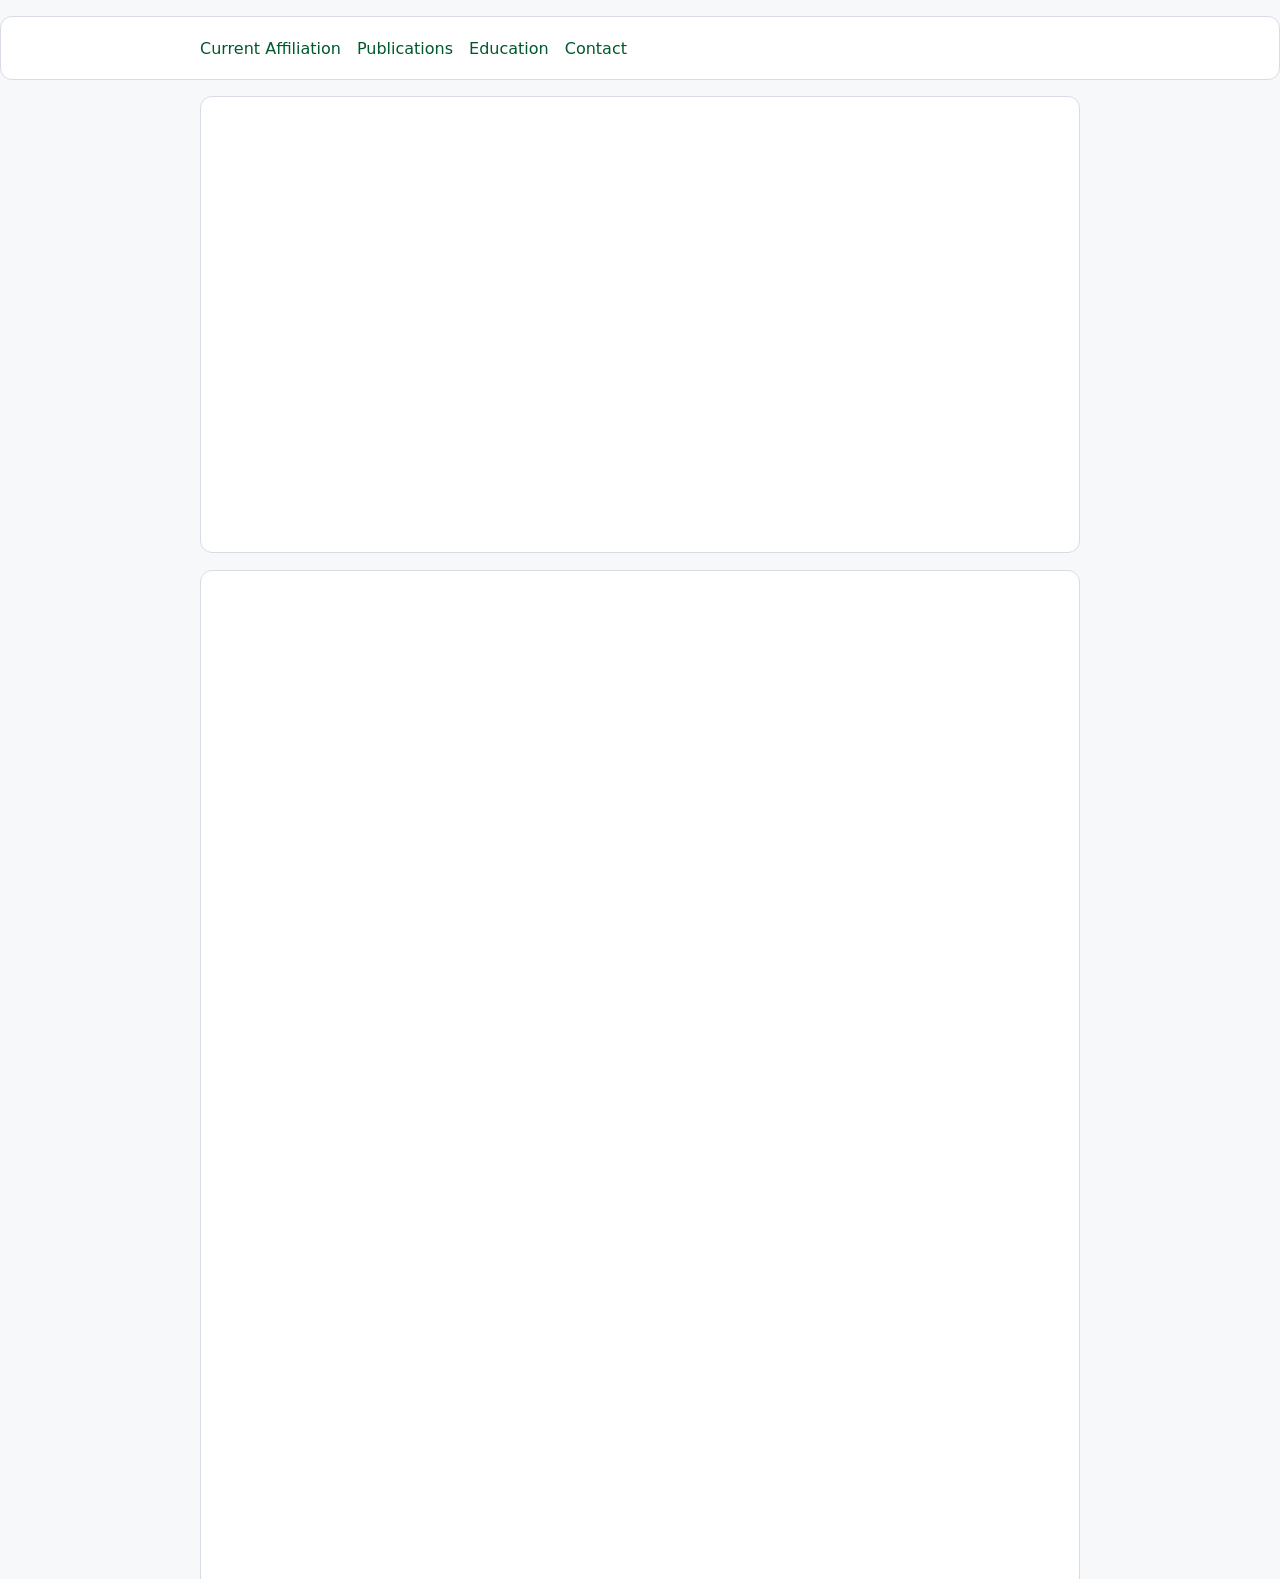
==== index.html @ 969e85a7 "Refactor JSON-LD for structured data Updated JSON-LD structured data to include ProfilePage type and" ====
<!doctype html>
<html lang="en">
  <head>
    <meta charset="utf-8">
    <meta name="viewport" content="width=device-width, initial-scale=1">

    <title>Ryuichi Mogami</title>
    <meta
      name="description"
      content="Ryuichi Mogami. Research on evolutionary computation."
    >

    <link rel="canonical" href="https://ryuichi-mogami.github.io/">

    <meta property="og:type" content="website">
    <meta property="og:locale" content="en_US">
    <meta property="og:site_name" content="Ryuichi Mogami">
    <meta property="og:title" content="Ryuichi Mogami">
    <meta
      property="og:description"
      content="Research on evolutionary computation and multi-objective optimization."
    >
    <meta property="og:url" content="https://ryuichi-mogami.github.io/">

    <meta name="twitter:card" content="summary">
    <meta name="twitter:title" content="Ryuichi Mogami">
    <meta
      name="twitter:description"
      content="Research on evolutionary computation."
    >

    <style>
:root {
  --bg: #f7f8fa;
  --surface: #ffffff;
  --text: #1d2430;
  --muted: #4b5563;
  --line: #d7dce4;
  --accent: #1d4ed8;
}

* { box-sizing: border-box; }

body {
  margin: 0;
  font-family: system-ui, -apple-system, "Segoe UI", Roboto, sans-serif;
  line-height: 1.7;
  background: var(--bg);
  color: var(--text);
}

.inner {
  width: min(100% - 2rem, 880px);
  margin: 0 auto;
}

.skip-link {
  position: absolute;
  left: -9999px;
  top: 0;
  background: #000;
  color: #fff;
  padding: .5rem .75rem;
}

.skip-link:focus {
  left: .5rem;
  z-index: 1000;
}

.site-header,
.site-footer,
main > section {
  background: var(--surface);
  border: 1px solid var(--line);
  border-radius: .75rem;
}

main > section {
  contain: layout paint;
  content-visibility: auto;
  contain-intrinsic-size: 1px 520px;
}

.site-header,
main > section,
.site-footer {
  margin: 1rem 0;
  padding: 1.1rem;
}

h1 { margin: 0 0 .4rem; line-height: 1.3; }
h2 { margin: .4rem 0 .4rem; }
h3 { margin: .4rem 0 .4rem; }

.name-en,
.period,
.status {
  color: var(--muted);
  font-weight: 500;
}

.site-header nav ul {
  margin: 0;
  padding: 0;
  list-style: none;
  display: flex;
  flex-wrap: wrap;
  gap: .7rem 1rem;
}

a {
  color: #00582d;
  text-decoration: none;
}

a:focus-visible {
  outline: 3px solid #93c5fd;
  outline-offset: 2px;
  border-radius: 2px;
}

.data-list {
  margin: 0;
}

.data-list div {
  display: grid;
  grid-template-columns: 10.5rem 1fr;
  border-bottom: 1px solid var(--line);
  padding: .4rem 0;
}

.data-list div:last-child {
  border-bottom: 0;
}

dt {
  font-weight: 650;
}

dd {
  margin: 0;
}

.timeline,
.contact-list,
.plain-list {
  margin: 0;
  padding-left: 1.2rem;
  list-style-type: disc;
}

@media (max-width: 720px) {
  .site-header,
  .site-footer {
    padding: .9rem;
    border-radius: .6rem;
  }

  .site-header nav ul {
    display: block;
    font-size: .95rem;
  }

  .site-header nav li + li {
    margin-top: .35rem;
  }

  .site-footer p {
    margin: .25rem 0;
    font-size: .92rem;
  }

  .data-list div {
    grid-template-columns: 1fr;
  }
}

@media print {
  body {
    background: #fff;
    font-size: 11pt;
  }

  .site-header {
    display: none;
  }

  .site-footer,
  main > section {
    border: 0;
    margin: 0 0 .75rem;
    padding: 0;
  }

  a {
    color: inherit;
    text-decoration: none;
  }
}

p {
  margin: .25rem 0;
}

.profile-links {
  display: flex;
  flex-wrap: wrap;
  gap: .4rem 1rem;
  margin: .2rem 0 .8rem;
}

.education-list {
  margin: 0;
  padding: 0;
  list-style: none;
}

.education-list li {
  padding: .6rem 0;
  border-bottom: 1px solid var(--line);
}

.education-list li:last-child {
  border-bottom: 0;
}

.education-list strong {
  font-weight: 650;
}
    </style>

    <script type="application/ld+json">
    {
      "@context": "https://schema.org",
      "@type": "ProfilePage",
      "mainEntity": {
        "@type": "Person",
        "@id": "https://ryuichi-mogami.github.io/#person",
        "name": "Ryuichi Mogami",
        "alternateName": "最上龍一",
        "url": "https://ryuichi-mogami.github.io/",
        "affiliation": {
          "@type": "CollegeOrUniversity",
          "name": "Yokohama National University"
        },
        "sameAs": [
          "https://scholar.google.com/citations?user=BPmeAuwAAAAJ",
          "https://dblp.org/pid/440/1382.html",
          "https://github.com/ryuichi-mogami"
        ]
      }
    }
    </script>
  </head>

  <body>
    <a class="skip-link" href="#main">Skip to main content</a>

    <header class="site-header">
      <nav aria-label="Main navigation">
        <div class="inner">
          <ul>
            <li><a href="#affiliation">Current Affiliation</a></li>
            <li><a href="#publications">Publications</a></li>
            <li><a href="#education">Education</a></li>
            <li><a href="#contact">Contact</a></li>
          </ul>
        </div>
      </nav>
    </header>

    <main id="main" class="inner">

      <section id="affiliation" aria-labelledby="affiliation-title">
        <h1 id="affiliation-title" class="name-en">Ryuichi Mogami</h1>
      
        <div class="profile-links">
          <a href="https://scholar.google.com/citations?user=BPmeAuwAAAAJ"
             target="_blank"
             rel="noopener noreferrer">Google Scholar</a>
      
          <a href="https://dblp.org/pid/440/1382.html"
             target="_blank"
             rel="noopener noreferrer">DBLP</a>
      
          <a href="https://github.com/ryuichi-mogami"
             target="_blank"
             rel="noopener noreferrer">GitHub</a>
        </div>
      
        <dl class="data-list">
          <div>
            <dt>Affiliation</dt>
            <dd>Yokohama National University</dd>
          </div>
      
          <div>
            <dt>Degree</dt>
            <dd>Master's Program</dd>
          </div>
        </dl>
      </section>


      <section id="publications" aria-labelledby="publications-title">
        <h2 id="publications-title">Publications</h2>

        <section aria-labelledby="conf-title">
          <h3 id="conf-title">Refereed Conference Papers</h3>

          <ul class="plain-list">
            <li>
              Ryuichi Mogami and Ryoji Tanabe,
              Effects of Objective Normalization on Regions of Interest in
              Preference-based Evolutionary Multi-objective Optimization,
              Parallel Problem Solving from Nature (PPSN),
              Trento, Italy, August 2026,
              <a href="https://arxiv.org/abs/2606.16382">pdf</a>.
            </li>

            <li>
              Ryuichi Mogami and Ryoji Tanabe,
              A Bi-Criteria Selection Framework for Incorporating Preference
              Information into Evolutionary Multi-objective Optimization,
              ACM Genetic and Evolutionary Computation Conference (GECCO),
              San José, Costa Rica, July 2026,
              <a href="https://dl.acm.org/doi/10.1145/3795095.3805083">pdf</a>,
              <a href="https://github.com/ryuichi-mogami/BSF">code</a>.
            </li>
          </ul>
        </section>


       <section aria-labelledby="domestic-title">
          <h3 id="domestic-title">国内研究発表</h3>
          <ul class="plain-list">
            <li>最上龍一, 田邊遼司, 選好に基づく進化型多目的最適化における Region of Interest の定義の再考, 人工知能学会全国大会, 群馬, 2026年6月,
              <a href="https://drive.google.com/file/d/1_RMRCvu2B9na8c90h8rXMDM2LrhIds-Z/view?usp=sharing">pdf</a>.
            </li>
            <li>最上龍一, 田邊遼司, 任意の進化型多目的最適化アルゴリズムに選好を導入するフレームワーク, 進化計算シンポジウム, 富山, 2025年12月,              
              <a href="https://drive.google.com/file/d/162C-3CrRFSUjhPrw8xMGiw-Ehh1pcyBI/view?usp=sharing">pdf</a>.
            </li>
            <li>最上龍一, 田邊遼司, 選好に基づく進化型多目的最適化におけるサブ集団を用いた端点の近似, 進化計算学会研究会, 大阪, 2025年9月,              
              <a href="https://drive.google.com/file/d/1sHHwGSgWQ2zISNPNRQQkFGNvVTHyiBEu/view?usp=sharing">pdf</a>.
            </li>
            <li>最上龍一, 田邊遼司, 混合整数ブラックボックス最適化における個体表現が差分進化の性能に与える影響の解析, 進化計算シンポジウム, 和歌山, 2024年12月,              
              <a href="https://drive.google.com/file/d/1XV4f_9ZtBQiEbLbBItJY2ZtQcX3rjUQR/view?usp=sharing">pdf</a>.
            </li>
          </ul>
        </section>
      </section>


      <section id="education" aria-labelledby="education-title">
        <h2 id="education-title">Education</h2>
      
        <ul class="education-list">
          <li>
            <strong>Yokohama National University</strong>
            <p>Master of Information Science, Informatics</p>
            <p class="period">2025 – Present</p>
          </li>
      
          <li>
            <strong>Yokohama National University</strong>
            <p>Bachelor of Engineering, Computer Science and Engineering</p>
            <p class="period">2023 – 2025</p>
          </li>
      
          <li>
            <strong>National Institute of Technology (KOSEN), Nagano College</strong>
            <p>Associate's Degree in Engineering, Electronics and Computer Science</p>
            <p class="period">2018 – 2023</p>
          </li>
        </ul>
      </section>


      <section id="contact" aria-labelledby="contact-title">
        <h2 id="contact-title">Contact</h2>

        <ul class="contact-list">
          <li>Email: n.ryuichi.mogami[at]gmail.com</li>
        </ul>
      </section>

    </main>


    <footer class="site-footer">
      <div class="inner">
        <p>Last Updated: September 3, 2026</p>
        <p>Published with GitHub Pages.</p>
      </div>
    </footer>

  </body>
</html>
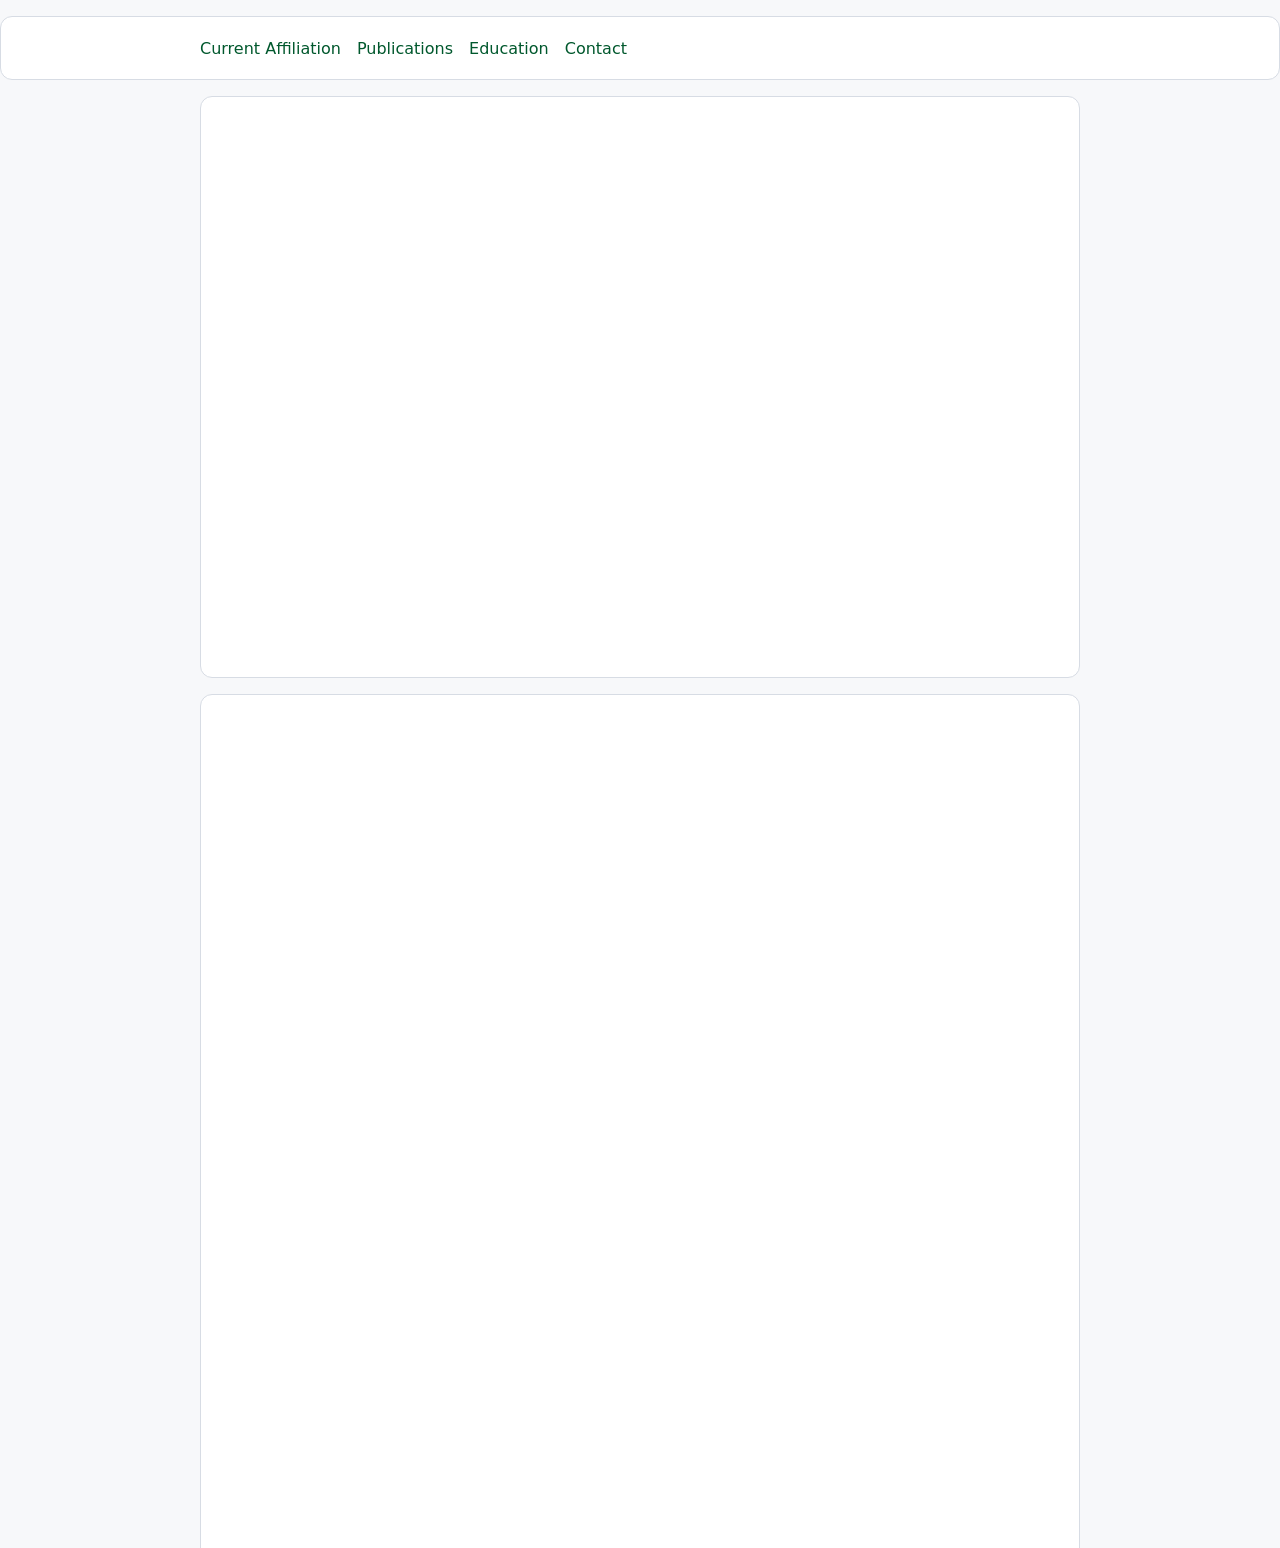
==== commit 615e79d3: "Enhance index.html with SEO and accessibility updates Updated meta tags for improved SEO and added J" ====
--- a/index.html
+++ b/index.html
@@ -5,267 +5,324 @@
     <meta name="viewport" content="width=device-width, initial-scale=1">
 
     <title>Ryuichi Mogami</title>
+
     <meta
       name="description"
-      content="Ryuichi Mogami. Research on evolutionary computation."
+      content="Ryuichi Mogami (最上龍一). Research on evolutionary computation and multi-objective optimization."
     >
 
     <link rel="canonical" href="https://ryuichi-mogami.github.io/">
 
+    <!-- Open Graph -->
     <meta property="og:type" content="website">
     <meta property="og:locale" content="en_US">
     <meta property="og:site_name" content="Ryuichi Mogami">
     <meta property="og:title" content="Ryuichi Mogami">
     <meta
       property="og:description"
-      content="Research on evolutionary computation and multi-objective optimization."
+      content="Ryuichi Mogami (最上龍一). Research on evolutionary computation and multi-objective optimization."
     >
     <meta property="og:url" content="https://ryuichi-mogami.github.io/">
 
+    <!-- Twitter / X -->
     <meta name="twitter:card" content="summary">
     <meta name="twitter:title" content="Ryuichi Mogami">
     <meta
       name="twitter:description"
-      content="Research on evolutionary computation."
+      content="Ryuichi Mogami (最上龍一). Research on evolutionary computation and multi-objective optimization."
     >
 
     <style>
-:root {
-  --bg: #f7f8fa;
-  --surface: #ffffff;
-  --text: #1d2430;
-  --muted: #4b5563;
-  --line: #d7dce4;
-  --accent: #1d4ed8;
-}
-
-* { box-sizing: border-box; }
-
-body {
-  margin: 0;
-  font-family: system-ui, -apple-system, "Segoe UI", Roboto, sans-serif;
-  line-height: 1.7;
-  background: var(--bg);
-  color: var(--text);
-}
-
-.inner {
-  width: min(100% - 2rem, 880px);
-  margin: 0 auto;
-}
-
-.skip-link {
-  position: absolute;
-  left: -9999px;
-  top: 0;
-  background: #000;
-  color: #fff;
-  padding: .5rem .75rem;
-}
-
-.skip-link:focus {
-  left: .5rem;
-  z-index: 1000;
-}
-
-.site-header,
-.site-footer,
-main > section {
-  background: var(--surface);
-  border: 1px solid var(--line);
-  border-radius: .75rem;
-}
-
-main > section {
-  contain: layout paint;
-  content-visibility: auto;
-  contain-intrinsic-size: 1px 520px;
-}
-
-.site-header,
-main > section,
-.site-footer {
-  margin: 1rem 0;
-  padding: 1.1rem;
-}
-
-h1 { margin: 0 0 .4rem; line-height: 1.3; }
-h2 { margin: .4rem 0 .4rem; }
-h3 { margin: .4rem 0 .4rem; }
-
-.name-en,
-.period,
-.status {
-  color: var(--muted);
-  font-weight: 500;
-}
-
-.site-header nav ul {
-  margin: 0;
-  padding: 0;
-  list-style: none;
-  display: flex;
-  flex-wrap: wrap;
-  gap: .7rem 1rem;
-}
-
-a {
-  color: #00582d;
-  text-decoration: none;
-}
-
-a:focus-visible {
-  outline: 3px solid #93c5fd;
-  outline-offset: 2px;
-  border-radius: 2px;
-}
-
-.data-list {
-  margin: 0;
-}
-
-.data-list div {
-  display: grid;
-  grid-template-columns: 10.5rem 1fr;
-  border-bottom: 1px solid var(--line);
-  padding: .4rem 0;
-}
-
-.data-list div:last-child {
-  border-bottom: 0;
-}
-
-dt {
-  font-weight: 650;
-}
-
-dd {
-  margin: 0;
-}
-
-.timeline,
-.contact-list,
-.plain-list {
-  margin: 0;
-  padding-left: 1.2rem;
-  list-style-type: disc;
-}
-
-@media (max-width: 720px) {
-  .site-header,
-  .site-footer {
-    padding: .9rem;
-    border-radius: .6rem;
-  }
-
-  .site-header nav ul {
-    display: block;
-    font-size: .95rem;
-  }
-
-  .site-header nav li + li {
-    margin-top: .35rem;
-  }
-
-  .site-footer p {
-    margin: .25rem 0;
-    font-size: .92rem;
-  }
-
-  .data-list div {
-    grid-template-columns: 1fr;
-  }
-}
-
-@media print {
-  body {
-    background: #fff;
-    font-size: 11pt;
-  }
-
-  .site-header {
-    display: none;
-  }
-
-  .site-footer,
-  main > section {
-    border: 0;
-    margin: 0 0 .75rem;
-    padding: 0;
-  }
-
-  a {
-    color: inherit;
-    text-decoration: none;
-  }
-}
-
-p {
-  margin: .25rem 0;
-}
-
-.profile-links {
-  display: flex;
-  flex-wrap: wrap;
-  gap: .4rem 1rem;
-  margin: .2rem 0 .8rem;
-}
-
-.education-list {
-  margin: 0;
-  padding: 0;
-  list-style: none;
-}
-
-.education-list li {
-  padding: .6rem 0;
-  border-bottom: 1px solid var(--line);
-}
-
-.education-list li:last-child {
-  border-bottom: 0;
-}
-
-.education-list strong {
-  font-weight: 650;
-}
+      :root {
+        --bg: #f7f8fa;
+        --surface: #ffffff;
+        --text: #1d2430;
+        --muted: #4b5563;
+        --line: #d7dce4;
+        --accent: #1d4ed8;
+      }
+
+      * {
+        box-sizing: border-box;
+      }
+
+      body {
+        margin: 0;
+        font-family:
+          system-ui,
+          -apple-system,
+          "Segoe UI",
+          Roboto,
+          "Hiragino Sans",
+          "Yu Gothic",
+          sans-serif;
+        line-height: 1.7;
+        background: var(--bg);
+        color: var(--text);
+      }
+
+      .inner {
+        width: min(100% - 2rem, 880px);
+        margin: 0 auto;
+      }
+
+      .skip-link {
+        position: absolute;
+        left: -9999px;
+        top: 0;
+        background: #000;
+        color: #fff;
+        padding: .5rem .75rem;
+      }
+
+      .skip-link:focus {
+        left: .5rem;
+        z-index: 1000;
+      }
+
+      .site-header,
+      .site-footer,
+      main > section {
+        background: var(--surface);
+        border: 1px solid var(--line);
+        border-radius: .75rem;
+      }
+
+      main > section {
+        contain: layout paint;
+        content-visibility: auto;
+        contain-intrinsic-size: 1px 520px;
+      }
+
+      .site-header,
+      main > section,
+      .site-footer {
+        margin: 1rem 0;
+        padding: 1.1rem;
+      }
+
+      h1 {
+        margin: 0 0 .4rem;
+        line-height: 1.3;
+      }
+
+      h2 {
+        margin: .4rem 0 .4rem;
+      }
+
+      h3 {
+        margin: .4rem 0 .4rem;
+      }
+
+      .name-en,
+      .name-ja,
+      .period,
+      .status {
+        color: var(--muted);
+        font-weight: 500;
+      }
+
+      .name-ja {
+        margin-left: .4rem;
+        font-size: .8em;
+      }
+
+      .site-header nav ul {
+        margin: 0;
+        padding: 0;
+        list-style: none;
+        display: flex;
+        flex-wrap: wrap;
+        gap: .7rem 1rem;
+      }
+
+      a {
+        color: #00582d;
+        text-decoration: none;
+      }
+
+      a:focus-visible {
+        outline: 3px solid #93c5fd;
+        outline-offset: 2px;
+        border-radius: 2px;
+      }
+
+      .data-list {
+        margin: 0;
+      }
+
+      .data-list div {
+        display: grid;
+        grid-template-columns: 10.5rem 1fr;
+        border-bottom: 1px solid var(--line);
+        padding: .4rem 0;
+      }
+
+      .data-list div:last-child {
+        border-bottom: 0;
+      }
+
+      dt {
+        font-weight: 650;
+      }
+
+      dd {
+        margin: 0;
+      }
+
+      .timeline,
+      .contact-list,
+      .plain-list {
+        margin: 0;
+        padding-left: 1.2rem;
+        list-style-type: disc;
+      }
+
+      p {
+        margin: .25rem 0;
+      }
+
+      .profile-links {
+        display: flex;
+        flex-wrap: wrap;
+        gap: .4rem 1rem;
+        margin: .2rem 0 .8rem;
+      }
+
+      .education-list {
+        margin: 0;
+        padding: 0;
+        list-style: none;
+      }
+
+      .education-list li {
+        padding: .6rem 0;
+        border-bottom: 1px solid var(--line);
+      }
+
+      .education-list li:last-child {
+        border-bottom: 0;
+      }
+
+      .education-list strong {
+        font-weight: 650;
+      }
+
+      @media (max-width: 720px) {
+        .site-header,
+        .site-footer {
+          padding: .9rem;
+          border-radius: .6rem;
+        }
+
+        .site-header nav ul {
+          display: block;
+          font-size: .95rem;
+        }
+
+        .site-header nav li + li {
+          margin-top: .35rem;
+        }
+
+        .site-footer p {
+          margin: .25rem 0;
+          font-size: .92rem;
+        }
+
+        .data-list div {
+          grid-template-columns: 1fr;
+        }
+      }
+
+      @media print {
+        body {
+          background: #fff;
+          font-size: 11pt;
+        }
+
+        .site-header {
+          display: none;
+        }
+
+        .site-footer,
+        main > section {
+          border: 0;
+          margin: 0 0 .75rem;
+          padding: 0;
+        }
+
+        a {
+          color: inherit;
+          text-decoration: none;
+        }
+      }
     </style>
 
+    <!-- Structured data -->
     <script type="application/ld+json">
     {
       "@context": "https://schema.org",
-      "@type": "ProfilePage",
-      "mainEntity": {
-        "@type": "Person",
-        "@id": "https://ryuichi-mogami.github.io/#person",
-        "name": "Ryuichi Mogami",
-        "alternateName": "最上龍一",
-        "url": "https://ryuichi-mogami.github.io/",
-        "affiliation": {
-          "@type": "CollegeOrUniversity",
-          "name": "Yokohama National University"
+      "@graph": [
+        {
+          "@type": "WebSite",
+          "@id": "https://ryuichi-mogami.github.io/#website",
+          "url": "https://ryuichi-mogami.github.io/",
+          "name": "Ryuichi Mogami"
         },
-        "sameAs": [
-          "https://scholar.google.com/citations?user=BPmeAuwAAAAJ",
-          "https://dblp.org/pid/440/1382.html",
-          "https://github.com/ryuichi-mogami"
-        ]
-      }
+        {
+          "@type": "ProfilePage",
+          "@id": "https://ryuichi-mogami.github.io/#profilepage",
+          "url": "https://ryuichi-mogami.github.io/",
+          "name": "Ryuichi Mogami",
+          "isPartOf": {
+            "@id": "https://ryuichi-mogami.github.io/#website"
+          },
+          "mainEntity": {
+            "@id": "https://ryuichi-mogami.github.io/#person"
+          }
+        },
+        {
+          "@type": "Person",
+          "@id": "https://ryuichi-mogami.github.io/#person",
+          "name": "Ryuichi Mogami",
+          "alternateName": "最上龍一",
+          "url": "https://ryuichi-mogami.github.io/",
+          "affiliation": {
+            "@type": "CollegeOrUniversity",
+            "name": "Yokohama National University"
+          },
+          "sameAs": [
+            "https://scholar.google.com/citations?user=BPmeAuwAAAAJ",
+            "https://dblp.org/pid/440/1382.html",
+            "https://github.com/ryuichi-mogami"
+          ]
+        }
+      ]
     }
     </script>
   </head>
 
   <body>
-    <a class="skip-link" href="#main">Skip to main content</a>
+    <a class="skip-link" href="#main">
+      Skip to main content
+    </a>
 
     <header class="site-header">
       <nav aria-label="Main navigation">
         <div class="inner">
           <ul>
-            <li><a href="#affiliation">Current Affiliation</a></li>
-            <li><a href="#publications">Publications</a></li>
-            <li><a href="#education">Education</a></li>
-            <li><a href="#contact">Contact</a></li>
+            <li>
+              <a href="#affiliation">Current Affiliation</a>
+            </li>
+            <li>
+              <a href="#publications">Publications</a>
+            </li>
+            <li>
+              <a href="#education">Education</a>
+            </li>
+            <li>
+              <a href="#contact">Contact</a>
+            </li>
           </ul>
         </div>
       </nav>
@@ -273,29 +330,50 @@
 
     <main id="main" class="inner">
 
-      <section id="affiliation" aria-labelledby="affiliation-title">
-        <h1 id="affiliation-title" class="name-en">Ryuichi Mogami</h1>
-      
+      <section
+        id="affiliation"
+        aria-labelledby="affiliation-title"
+      >
+        <h1 id="affiliation-title">
+          <span class="name-en">Ryuichi Mogami</span>
+          <span
+            class="name-ja"
+            lang="ja"
+          >最上龍一</span>
+        </h1>
+
         <div class="profile-links">
-          <a href="https://scholar.google.com/citations?user=BPmeAuwAAAAJ"
-             target="_blank"
-             rel="noopener noreferrer">Google Scholar</a>
-      
-          <a href="https://dblp.org/pid/440/1382.html"
-             target="_blank"
-             rel="noopener noreferrer">DBLP</a>
-      
-          <a href="https://github.com/ryuichi-mogami"
-             target="_blank"
-             rel="noopener noreferrer">GitHub</a>
+          <a
+            href="https://scholar.google.com/citations?user=BPmeAuwAAAAJ"
+            target="_blank"
+            rel="noopener noreferrer"
+          >
+            Google Scholar
+          </a>
+
+          <a
+            href="https://dblp.org/pid/440/1382.html"
+            target="_blank"
+            rel="noopener noreferrer"
+          >
+            DBLP
+          </a>
+
+          <a
+            href="https://github.com/ryuichi-mogami"
+            target="_blank"
+            rel="noopener noreferrer"
+          >
+            GitHub
+          </a>
         </div>
-      
+
         <dl class="data-list">
           <div>
             <dt>Affiliation</dt>
             <dd>Yokohama National University</dd>
           </div>
-      
+
           <div>
             <dt>Degree</dt>
             <dd>Master's Program</dd>
@@ -304,11 +382,18 @@
       </section>
 
 
-      <section id="publications" aria-labelledby="publications-title">
-        <h2 id="publications-title">Publications</h2>
+      <section
+        id="publications"
+        aria-labelledby="publications-title"
+      >
+        <h2 id="publications-title">
+          Publications
+        </h2>
 
         <section aria-labelledby="conf-title">
-          <h3 id="conf-title">Refereed Conference Papers</h3>
+          <h3 id="conf-title">
+            Refereed Conference Papers
+          </h3>
 
           <ul class="plain-list">
             <li>
@@ -317,7 +402,9 @@
               Preference-based Evolutionary Multi-objective Optimization,
               Parallel Problem Solving from Nature (PPSN),
               Trento, Italy, August 2026,
-              <a href="https://arxiv.org/abs/2606.16382">pdf</a>.
+              <a href="https://arxiv.org/abs/2606.16382">
+                pdf
+              </a>.
             </li>
 
             <li>
@@ -326,63 +413,142 @@
               Information into Evolutionary Multi-objective Optimization,
               ACM Genetic and Evolutionary Computation Conference (GECCO),
               San José, Costa Rica, July 2026,
-              <a href="https://dl.acm.org/doi/10.1145/3795095.3805083">pdf</a>,
-              <a href="https://github.com/ryuichi-mogami/BSF">code</a>.
+              <a href="https://dl.acm.org/doi/10.1145/3795095.3805083">
+                pdf
+              </a>,
+              <a href="https://github.com/ryuichi-mogami/BSF">
+                code
+              </a>.
             </li>
           </ul>
         </section>
 
 
-       <section aria-labelledby="domestic-title">
-          <h3 id="domestic-title">国内研究発表</h3>
+        <section aria-labelledby="domestic-title">
+          <h3 id="domestic-title">
+            国内研究発表
+          </h3>
+
           <ul class="plain-list">
-            <li>最上龍一, 田邊遼司, 選好に基づく進化型多目的最適化における Region of Interest の定義の再考, 人工知能学会全国大会, 群馬, 2026年6月,
-              <a href="https://drive.google.com/file/d/1_RMRCvu2B9na8c90h8rXMDM2LrhIds-Z/view?usp=sharing">pdf</a>.
-            </li>
-            <li>最上龍一, 田邊遼司, 任意の進化型多目的最適化アルゴリズムに選好を導入するフレームワーク, 進化計算シンポジウム, 富山, 2025年12月,              
-              <a href="https://drive.google.com/file/d/162C-3CrRFSUjhPrw8xMGiw-Ehh1pcyBI/view?usp=sharing">pdf</a>.
-            </li>
-            <li>最上龍一, 田邊遼司, 選好に基づく進化型多目的最適化におけるサブ集団を用いた端点の近似, 進化計算学会研究会, 大阪, 2025年9月,              
-              <a href="https://drive.google.com/file/d/1sHHwGSgWQ2zISNPNRQQkFGNvVTHyiBEu/view?usp=sharing">pdf</a>.
-            </li>
-            <li>最上龍一, 田邊遼司, 混合整数ブラックボックス最適化における個体表現が差分進化の性能に与える影響の解析, 進化計算シンポジウム, 和歌山, 2024年12月,              
-              <a href="https://drive.google.com/file/d/1XV4f_9ZtBQiEbLbBItJY2ZtQcX3rjUQR/view?usp=sharing">pdf</a>.
+            <li>
+              最上龍一, 田邊遼司,
+              選好に基づく進化型多目的最適化における
+              Region of Interest の定義の再考,
+              人工知能学会全国大会,
+              群馬, 2026年6月,
+              <a
+                href="https://drive.google.com/file/d/1_RMRCvu2B9na8c90h8rXMDM2LrhIds-Z/view?usp=sharing"
+              >
+                pdf
+              </a>.
+            </li>
+
+            <li>
+              最上龍一, 田邊遼司,
+              任意の進化型多目的最適化アルゴリズムに
+              選好を導入するフレームワーク,
+              進化計算シンポジウム,
+              富山, 2025年12月,
+              <a
+                href="https://drive.google.com/file/d/162C-3CrRFSUjhPrw8xMGiw-Ehh1pcyBI/view?usp=sharing"
+              >
+                pdf
+              </a>.
+            </li>
+
+            <li>
+              最上龍一, 田邊遼司,
+              選好に基づく進化型多目的最適化における
+              サブ集団を用いた端点の近似,
+              進化計算学会研究会,
+              大阪, 2025年9月,
+              <a
+                href="https://drive.google.com/file/d/1sHHwGSgWQ2zISNPNRQQkFGNvVTHyiBEu/view?usp=sharing"
+              >
+                pdf
+              </a>.
+            </li>
+
+            <li>
+              最上龍一, 田邊遼司,
+              混合整数ブラックボックス最適化における
+              個体表現が差分進化の性能に与える影響の解析,
+              進化計算シンポジウム,
+              和歌山, 2024年12月,
+              <a
+                href="https://drive.google.com/file/d/1XV4f_9ZtBQiEbLbBItJY2ZtQcX3rjUQR/view?usp=sharing"
+              >
+                pdf
+              </a>.
             </li>
           </ul>
         </section>
       </section>
 
 
-      <section id="education" aria-labelledby="education-title">
-        <h2 id="education-title">Education</h2>
-      
+      <section
+        id="education"
+        aria-labelledby="education-title"
+      >
+        <h2 id="education-title">
+          Education
+        </h2>
+
         <ul class="education-list">
           <li>
-            <strong>Yokohama National University</strong>
-            <p>Master of Information Science, Informatics</p>
-            <p class="period">2025 – Present</p>
+            <strong>
+              Yokohama National University
+            </strong>
+            <p>
+              Master of Information Science, Informatics
+            </p>
+            <p class="period">
+              2025 – Present
+            </p>
           </li>
-      
+
           <li>
-            <strong>Yokohama National University</strong>
-            <p>Bachelor of Engineering, Computer Science and Engineering</p>
-            <p class="period">2023 – 2025</p>
+            <strong>
+              Yokohama National University
+            </strong>
+            <p>
+              Bachelor of Engineering,
+              Computer Science and Engineering
+            </p>
+            <p class="period">
+              2023 – 2025
+            </p>
           </li>
-      
+
           <li>
-            <strong>National Institute of Technology (KOSEN), Nagano College</strong>
-            <p>Associate's Degree in Engineering, Electronics and Computer Science</p>
-            <p class="period">2018 – 2023</p>
+            <strong>
+              National Institute of Technology (KOSEN),
+              Nagano College
+            </strong>
+            <p>
+              Associate's Degree in Engineering,
+              Electronics and Computer Science
+            </p>
+            <p class="period">
+              2018 – 2023
+            </p>
           </li>
         </ul>
       </section>
 
 
-      <section id="contact" aria-labelledby="contact-title">
-        <h2 id="contact-title">Contact</h2>
+      <section
+        id="contact"
+        aria-labelledby="contact-title"
+      >
+        <h2 id="contact-title">
+          Contact
+        </h2>
 
         <ul class="contact-list">
-          <li>Email: n.ryuichi.mogami[at]gmail.com</li>
+          <li>
+            Email: n.ryuichi.mogami[at]gmail.com
+          </li>
         </ul>
       </section>
 
@@ -391,8 +557,9 @@
 
     <footer class="site-footer">
       <div class="inner">
-        <p>Last Updated: September 3, 2026</p>
-        <p>Published with GitHub Pages.</p>
+        <p>
+          Last Updated: September 3, 2026
+        </p>
       </div>
     </footer>
 
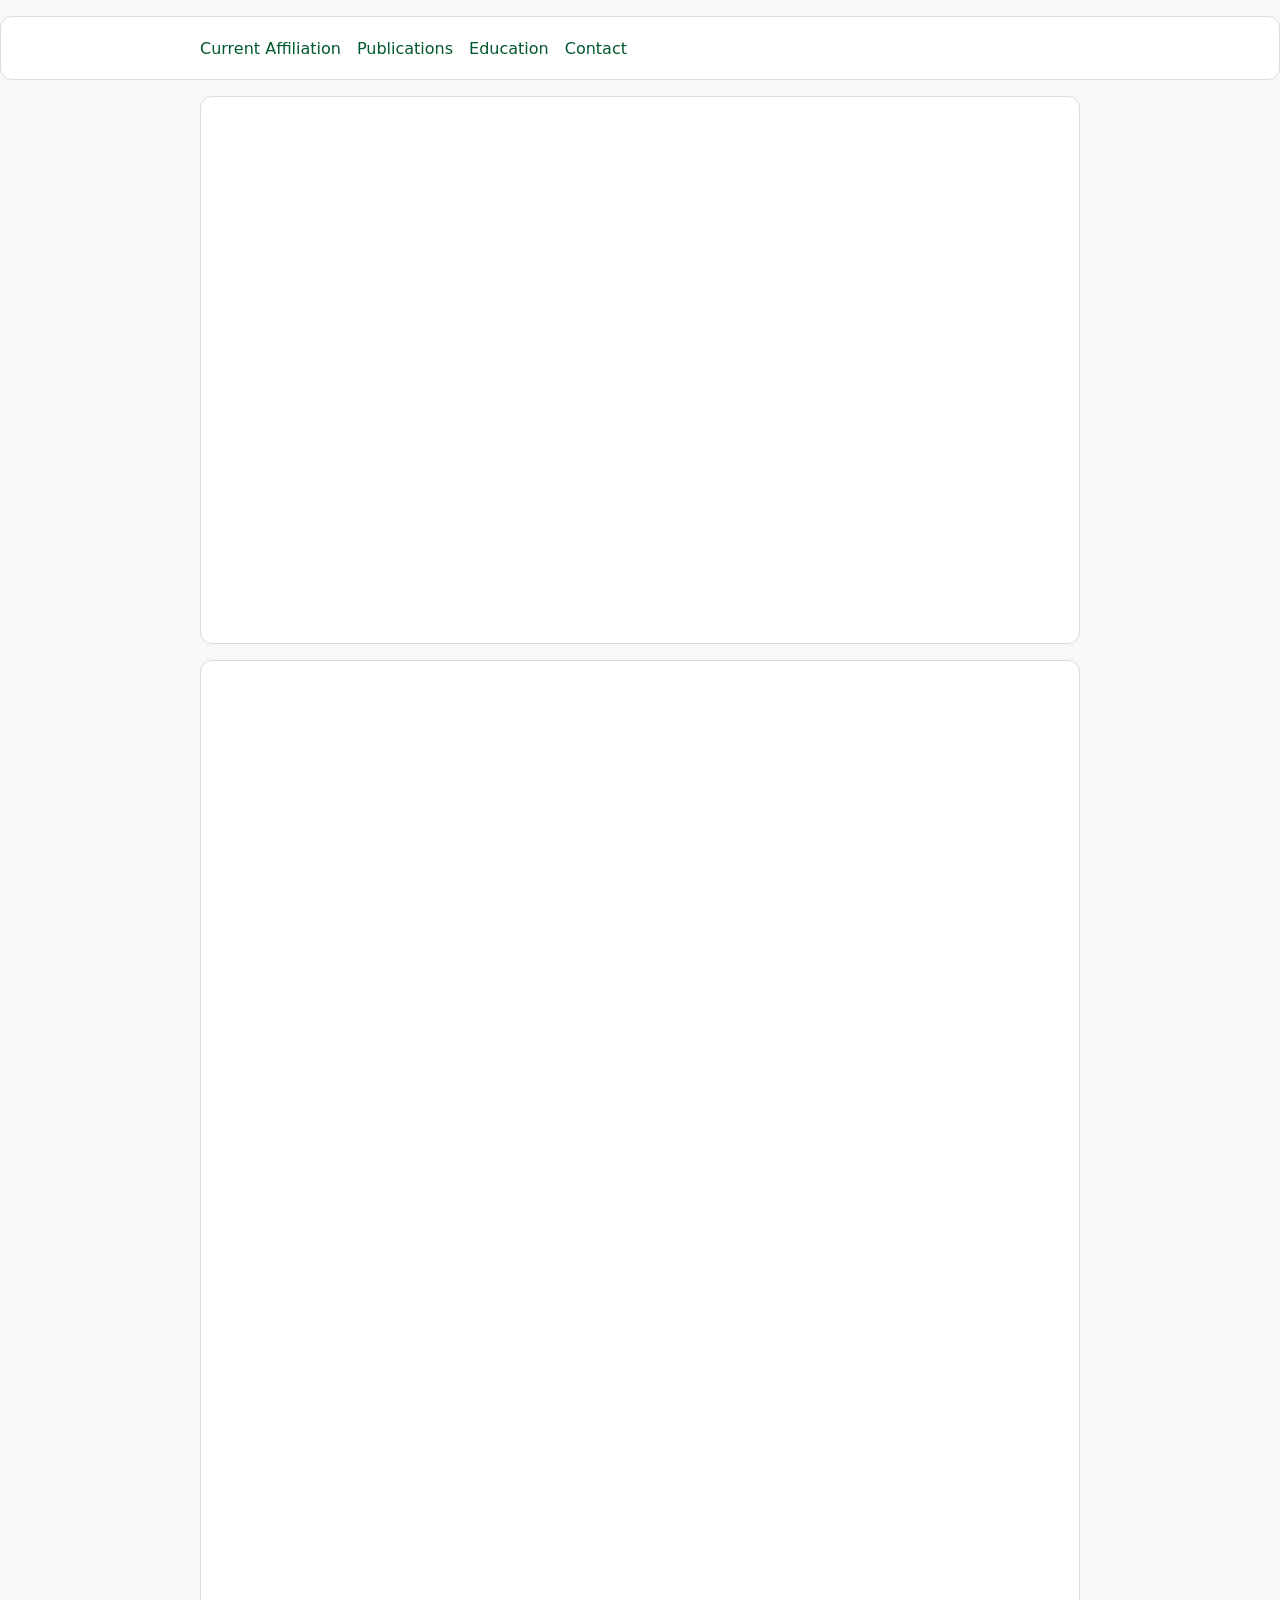
==== commit 4357f5fa: "Refactor styles and improve HTML structure Updated CSS variables for accent color and added smooth s" ====
--- a/index.html
+++ b/index.html
@@ -8,7 +8,7 @@
 
     <meta
       name="description"
-      content="Ryuichi Mogami (最上龍一). Research on evolutionary computation and multi-objective optimization."
+      content="Ryuichi Mogami (最上龍一). Research on evolutionary computation."
     >
 
     <link rel="canonical" href="https://ryuichi-mogami.github.io/">
@@ -20,7 +20,7 @@
     <meta property="og:title" content="Ryuichi Mogami">
     <meta
       property="og:description"
-      content="Ryuichi Mogami (最上龍一). Research on evolutionary computation and multi-objective optimization."
+      content="Ryuichi Mogami (最上龍一). Research on evolutionary computation."
     >
     <meta property="og:url" content="https://ryuichi-mogami.github.io/">
 
@@ -29,7 +29,7 @@
     <meta name="twitter:title" content="Ryuichi Mogami">
     <meta
       name="twitter:description"
-      content="Ryuichi Mogami (最上龍一). Research on evolutionary computation and multi-objective optimization."
+      content="Ryuichi Mogami (最上龍一). Research on evolutionary computation."
     >
 
     <style>
@@ -39,11 +39,15 @@
         --text: #1d2430;
         --muted: #4b5563;
         --line: #d7dce4;
-        --accent: #1d4ed8;
+        --accent: #00582d;
       }
 
       * {
         box-sizing: border-box;
+      }
+
+      html {
+        scroll-behavior: smooth;
       }
 
       body {
@@ -66,6 +70,8 @@
         margin: 0 auto;
       }
 
+      /* Skip link */
+
       .skip-link {
         position: absolute;
         left: -9999px;
@@ -80,6 +86,8 @@
         z-index: 1000;
       }
 
+      /* Main containers */
+
       .site-header,
       .site-footer,
       main > section {
@@ -88,12 +96,6 @@
         border-radius: .75rem;
       }
 
-      main > section {
-        contain: layout paint;
-        content-visibility: auto;
-        contain-intrinsic-size: 1px 520px;
-      }
-
       .site-header,
       main > section,
       .site-footer {
@@ -101,9 +103,18 @@
         padding: 1.1rem;
       }
 
-      h1 {
-        margin: 0 0 .4rem;
-        line-height: 1.3;
+      main > section {
+        contain: layout paint;
+        content-visibility: auto;
+        contain-intrinsic-size: 1px 520px;
+      }
+
+      /* Headings */
+
+      h1,
+      h2,
+      h3 {
+        color: var(--text);
       }
 
       h2 {
@@ -114,31 +125,69 @@
         margin: .4rem 0 .4rem;
       }
 
-      .name-en,
-      .name-ja,
-      .period,
-      .status {
+      /*
+       * Name
+       *
+       * English name is the primary heading.
+       * Japanese name is presented as secondary information below it.
+       */
+
+      .profile-name {
+        display: flex;
+        flex-direction: column;
+        align-items: flex-start;
+        gap: .1rem;
+
+        margin: 0 0 .65rem;
+        line-height: 1.15;
+      }
+
+      .name-en {
+        display: block;
+
+        color: var(--text);
+
+        font-size: clamp(2.2rem, 6vw, 3.4rem);
+        font-weight: 750;
+
+        letter-spacing: -0.025em;
+      }
+
+      .name-ja {
+        display: block;
+
         color: var(--muted);
+
+        font-size: 1.05rem;
         font-weight: 500;
-      }
-
-      .name-ja {
-        margin-left: .4rem;
-        font-size: .8em;
-      }
+
+        letter-spacing: .04em;
+      }
+
+      /* Navigation */
 
       .site-header nav ul {
         margin: 0;
         padding: 0;
+
         list-style: none;
+
         display: flex;
         flex-wrap: wrap;
+
         gap: .7rem 1rem;
       }
 
+      /* Links */
+
       a {
-        color: #00582d;
+        color: var(--accent);
         text-decoration: none;
+      }
+
+      a:hover {
+        text-decoration: underline;
+        text-underline-offset: .15em;
       }
 
       a:focus-visible {
@@ -147,6 +196,19 @@
         border-radius: 2px;
       }
 
+      /* Profile links */
+
+      .profile-links {
+        display: flex;
+        flex-wrap: wrap;
+
+        gap: .4rem 1rem;
+
+        margin: .2rem 0 .8rem;
+      }
+
+      /* Definition list */
+
       .data-list {
         margin: 0;
       }
@@ -154,8 +216,10 @@
       .data-list div {
         display: grid;
         grid-template-columns: 10.5rem 1fr;
+
+        padding: .4rem 0;
+
         border-bottom: 1px solid var(--line);
-        padding: .4rem 0;
       }
 
       .data-list div:last-child {
@@ -169,34 +233,41 @@
       dd {
         margin: 0;
       }
+
+      /* Lists */
 
       .timeline,
       .contact-list,
       .plain-list {
         margin: 0;
         padding-left: 1.2rem;
+
         list-style-type: disc;
       }
+
+      .plain-list li + li,
+      .contact-list li + li {
+        margin-top: .4rem;
+      }
+
+      /* Paragraph */
 
       p {
         margin: .25rem 0;
       }
 
-      .profile-links {
-        display: flex;
-        flex-wrap: wrap;
-        gap: .4rem 1rem;
-        margin: .2rem 0 .8rem;
-      }
+      /* Education */
 
       .education-list {
         margin: 0;
         padding: 0;
+
         list-style: none;
       }
 
       .education-list li {
         padding: .6rem 0;
+
         border-bottom: 1px solid var(--line);
       }
 
@@ -208,9 +279,18 @@
         font-weight: 650;
       }
 
+      .period,
+      .status {
+        color: var(--muted);
+        font-weight: 500;
+      }
+
+      /* Mobile */
+
       @media (max-width: 720px) {
         .site-header,
-        .site-footer {
+        .site-footer,
+        main > section {
           padding: .9rem;
           border-radius: .6rem;
         }
@@ -232,7 +312,17 @@
         .data-list div {
           grid-template-columns: 1fr;
         }
-      }
+
+        .name-en {
+          font-size: clamp(2rem, 10vw, 2.8rem);
+        }
+
+        .name-ja {
+          font-size: 1rem;
+        }
+      }
+
+      /* Print */
 
       @media print {
         body {
@@ -302,47 +392,78 @@
     </script>
   </head>
 
+
   <body>
+
     <a class="skip-link" href="#main">
       Skip to main content
     </a>
 
+
     <header class="site-header">
       <nav aria-label="Main navigation">
         <div class="inner">
+
           <ul>
             <li>
-              <a href="#affiliation">Current Affiliation</a>
-            </li>
-            <li>
-              <a href="#publications">Publications</a>
-            </li>
-            <li>
-              <a href="#education">Education</a>
-            </li>
-            <li>
-              <a href="#contact">Contact</a>
+              <a href="#affiliation">
+                Current Affiliation
+              </a>
+            </li>
+
+            <li>
+              <a href="#publications">
+                Publications
+              </a>
+            </li>
+
+            <li>
+              <a href="#education">
+                Education
+              </a>
+            </li>
+
+            <li>
+              <a href="#contact">
+                Contact
+              </a>
             </li>
           </ul>
+
         </div>
       </nav>
     </header>
 
+
     <main id="main" class="inner">
+
+
+      <!-- Profile -->
 
       <section
         id="affiliation"
         aria-labelledby="affiliation-title"
       >
-        <h1 id="affiliation-title">
-          <span class="name-en">Ryuichi Mogami</span>
+
+        <h1
+          id="affiliation-title"
+          class="profile-name"
+        >
+          <span class="name-en">
+            Ryuichi Mogami
+          </span>
+
           <span
             class="name-ja"
             lang="ja"
-          >最上龍一</span>
+          >
+            最上龍一
+          </span>
         </h1>
 
+
         <div class="profile-links">
+
           <a
             href="https://scholar.google.com/citations?user=BPmeAuwAAAAJ"
             target="_blank"
@@ -366,36 +487,59 @@
           >
             GitHub
           </a>
+
         </div>
 
+
         <dl class="data-list">
+
           <div>
-            <dt>Affiliation</dt>
-            <dd>Yokohama National University</dd>
+            <dt>
+              Affiliation
+            </dt>
+
+            <dd>
+              Yokohama National University
+            </dd>
           </div>
 
+
           <div>
-            <dt>Degree</dt>
-            <dd>Master's Program</dd>
+            <dt>
+              Degree
+            </dt>
+
+            <dd>
+              Master's Program
+            </dd>
           </div>
+
         </dl>
+
       </section>
 
+
+      <!-- Publications -->
 
       <section
         id="publications"
         aria-labelledby="publications-title"
       >
+
         <h2 id="publications-title">
           Publications
         </h2>
 
+
         <section aria-labelledby="conf-title">
+
           <h3 id="conf-title">
             Refereed Conference Papers
           </h3>
 
+
           <ul class="plain-list">
+
             <li>
               Ryuichi Mogami and Ryoji Tanabe,
               Effects of Objective Normalization on Regions of Interest in
@@ -406,6 +550,7 @@
                 pdf
               </a>.
             </li>
+
 
             <li>
               Ryuichi Mogami and Ryoji Tanabe,
@@ -420,16 +565,27 @@
                 code
               </a>.
             </li>
+
           </ul>
+
         </section>
 
 
         <section aria-labelledby="domestic-title">
-          <h3 id="domestic-title">
+
+          <h3
+            id="domestic-title"
+            lang="ja"
+          >
             国内研究発表
           </h3>
 
-          <ul class="plain-list">
+
+          <ul
+            class="plain-list"
+            lang="ja"
+          >
+
             <li>
               最上龍一, 田邊遼司,
               選好に基づく進化型多目的最適化における
@@ -443,6 +599,7 @@
               </a>.
             </li>
 
+
             <li>
               最上龍一, 田邊遼司,
               任意の進化型多目的最適化アルゴリズムに
@@ -456,6 +613,7 @@
               </a>.
             </li>
 
+
             <li>
               最上龍一, 田邊遼司,
               選好に基づく進化型多目的最適化における
@@ -469,6 +627,7 @@
               </a>.
             </li>
 
+
             <li>
               最上龍一, 田邊遼司,
               混合整数ブラックボックス最適化における
@@ -481,87 +640,118 @@
                 pdf
               </a>.
             </li>
+
           </ul>
+
         </section>
+
       </section>
 
+
+      <!-- Education -->
 
       <section
         id="education"
         aria-labelledby="education-title"
       >
+
         <h2 id="education-title">
           Education
         </h2>
 
+
         <ul class="education-list">
+
           <li>
             <strong>
               Yokohama National University
             </strong>
+
             <p>
               Master of Information Science, Informatics
             </p>
+
             <p class="period">
               2025 – Present
             </p>
           </li>
 
+
           <li>
             <strong>
               Yokohama National University
             </strong>
+
             <p>
               Bachelor of Engineering,
               Computer Science and Engineering
             </p>
+
             <p class="period">
               2023 – 2025
             </p>
           </li>
+
 
           <li>
             <strong>
               National Institute of Technology (KOSEN),
               Nagano College
             </strong>
+
             <p>
               Associate's Degree in Engineering,
               Electronics and Computer Science
             </p>
+
             <p class="period">
               2018 – 2023
             </p>
           </li>
+
         </ul>
+
       </section>
 
+
+      <!-- Contact -->
 
       <section
         id="contact"
         aria-labelledby="contact-title"
       >
+
         <h2 id="contact-title">
           Contact
         </h2>
 
+
         <ul class="contact-list">
+
           <li>
             Email: n.ryuichi.mogami[at]gmail.com
           </li>
+
         </ul>
+
       </section>
 
+
     </main>
 
 
     <footer class="site-footer">
+
       <div class="inner">
+
         <p>
           Last Updated: September 3, 2026
         </p>
+
       </div>
+
     </footer>
+
 
   </body>
 </html>
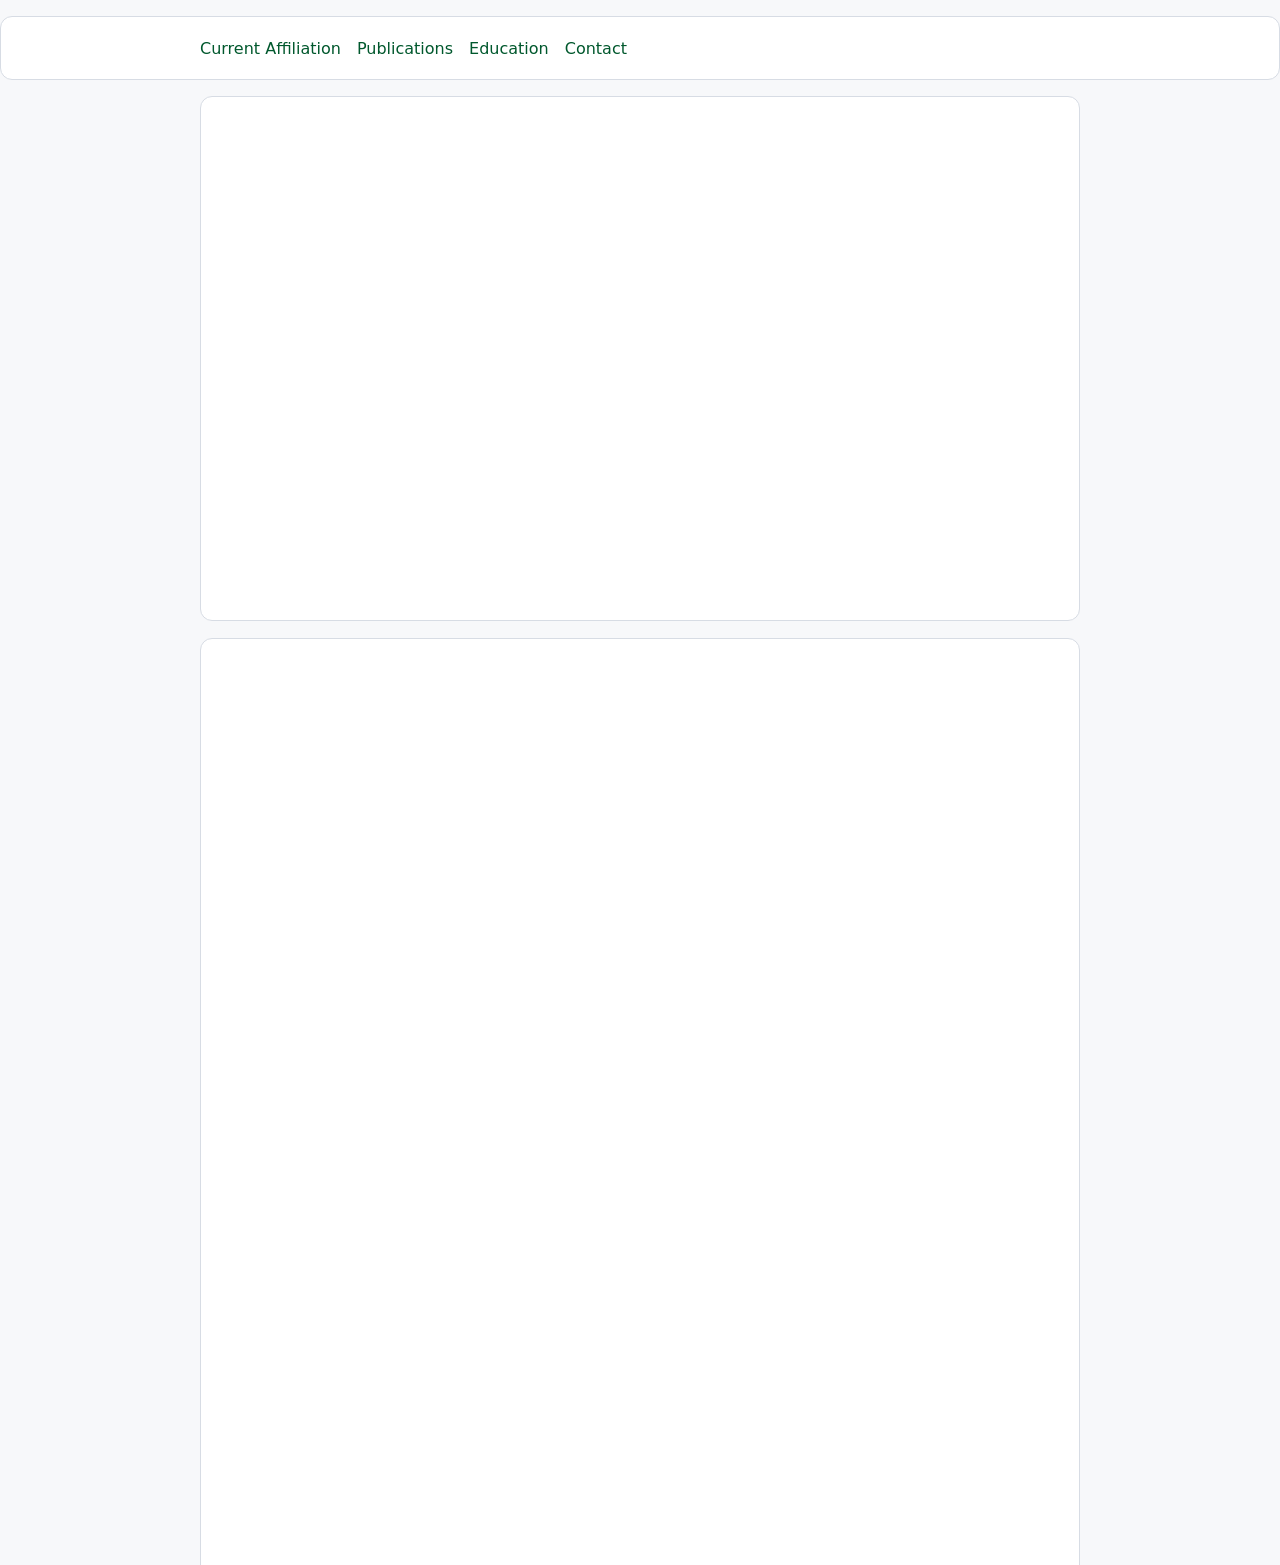
==== commit b1570de8: "Refactor styles and clean up HTML structure Updated CSS variables for accent color and adjusted styl" ====
--- a/index.html
+++ b/index.html
@@ -39,15 +39,11 @@
         --text: #1d2430;
         --muted: #4b5563;
         --line: #d7dce4;
-        --accent: #00582d;
+        --accent: #1d4ed8;
       }
 
       * {
         box-sizing: border-box;
-      }
-
-      html {
-        scroll-behavior: smooth;
       }
 
       body {
@@ -70,8 +66,6 @@
         margin: 0 auto;
       }
 
-      /* Skip link */
-
       .skip-link {
         position: absolute;
         left: -9999px;
@@ -86,8 +80,6 @@
         z-index: 1000;
       }
 
-      /* Main containers */
-
       .site-header,
       .site-footer,
       main > section {
@@ -96,6 +88,12 @@
         border-radius: .75rem;
       }
 
+      main > section {
+        contain: layout paint;
+        content-visibility: auto;
+        contain-intrinsic-size: 1px 520px;
+      }
+
       .site-header,
       main > section,
       .site-footer {
@@ -103,18 +101,9 @@
         padding: 1.1rem;
       }
 
-      main > section {
-        contain: layout paint;
-        content-visibility: auto;
-        contain-intrinsic-size: 1px 520px;
-      }
-
-      /* Headings */
-
-      h1,
-      h2,
-      h3 {
-        color: var(--text);
+      h1 {
+        margin: 0 0 .4rem;
+        line-height: 1.3;
       }
 
       h2 {
@@ -126,68 +115,51 @@
       }
 
       /*
-       * Name
-       *
-       * English name is the primary heading.
-       * Japanese name is presented as secondary information below it.
+       * English name:
+       * original color, size, and weight are preserved.
        */
-
+      .name-en,
+      .period,
+      .status {
+        color: var(--muted);
+        font-weight: 500;
+      }
+
+      /*
+       * Place the Japanese name below the English name.
+       */
       .profile-name {
         display: flex;
         flex-direction: column;
         align-items: flex-start;
-        gap: .1rem;
-
-        margin: 0 0 .65rem;
-        line-height: 1.15;
-      }
-
-      .name-en {
-        display: block;
-
-        color: var(--text);
-
-        font-size: clamp(2.2rem, 6vw, 3.4rem);
-        font-weight: 750;
-
-        letter-spacing: -0.025em;
-      }
-
+        gap: 0;
+      }
+
+      /*
+       * Japanese name:
+       * smaller and secondary.
+       */
       .name-ja {
-        display: block;
-
         color: var(--muted);
-
-        font-size: 1.05rem;
+        font-size: .5em;
         font-weight: 500;
-
+        line-height: 1.4;
+        margin-top: .05rem;
         letter-spacing: .04em;
       }
-
-      /* Navigation */
 
       .site-header nav ul {
         margin: 0;
         padding: 0;
-
         list-style: none;
-
         display: flex;
         flex-wrap: wrap;
-
         gap: .7rem 1rem;
       }
 
-      /* Links */
-
       a {
-        color: var(--accent);
+        color: #00582d;
         text-decoration: none;
-      }
-
-      a:hover {
-        text-decoration: underline;
-        text-underline-offset: .15em;
       }
 
       a:focus-visible {
@@ -196,19 +168,6 @@
         border-radius: 2px;
       }
 
-      /* Profile links */
-
-      .profile-links {
-        display: flex;
-        flex-wrap: wrap;
-
-        gap: .4rem 1rem;
-
-        margin: .2rem 0 .8rem;
-      }
-
-      /* Definition list */
-
       .data-list {
         margin: 0;
       }
@@ -216,10 +175,8 @@
       .data-list div {
         display: grid;
         grid-template-columns: 10.5rem 1fr;
-
+        border-bottom: 1px solid var(--line);
         padding: .4rem 0;
-
-        border-bottom: 1px solid var(--line);
       }
 
       .data-list div:last-child {
@@ -233,41 +190,34 @@
       dd {
         margin: 0;
       }
-
-      /* Lists */
 
       .timeline,
       .contact-list,
       .plain-list {
         margin: 0;
         padding-left: 1.2rem;
-
         list-style-type: disc;
       }
-
-      .plain-list li + li,
-      .contact-list li + li {
-        margin-top: .4rem;
-      }
-
-      /* Paragraph */
 
       p {
         margin: .25rem 0;
       }
 
-      /* Education */
+      .profile-links {
+        display: flex;
+        flex-wrap: wrap;
+        gap: .4rem 1rem;
+        margin: .2rem 0 .8rem;
+      }
 
       .education-list {
         margin: 0;
         padding: 0;
-
         list-style: none;
       }
 
       .education-list li {
         padding: .6rem 0;
-
         border-bottom: 1px solid var(--line);
       }
 
@@ -279,18 +229,9 @@
         font-weight: 650;
       }
 
-      .period,
-      .status {
-        color: var(--muted);
-        font-weight: 500;
-      }
-
-      /* Mobile */
-
       @media (max-width: 720px) {
         .site-header,
-        .site-footer,
-        main > section {
+        .site-footer {
           padding: .9rem;
           border-radius: .6rem;
         }
@@ -312,17 +253,7 @@
         .data-list div {
           grid-template-columns: 1fr;
         }
-
-        .name-en {
-          font-size: clamp(2rem, 10vw, 2.8rem);
-        }
-
-        .name-ja {
-          font-size: 1rem;
-        }
-      }
-
-      /* Print */
+      }
 
       @media print {
         body {
@@ -392,54 +323,39 @@
     </script>
   </head>
 
-
   <body>
 
     <a class="skip-link" href="#main">
       Skip to main content
     </a>
 
-
     <header class="site-header">
       <nav aria-label="Main navigation">
         <div class="inner">
-
           <ul>
             <li>
-              <a href="#affiliation">
-                Current Affiliation
-              </a>
-            </li>
-
-            <li>
-              <a href="#publications">
-                Publications
-              </a>
-            </li>
-
-            <li>
-              <a href="#education">
-                Education
-              </a>
-            </li>
-
-            <li>
-              <a href="#contact">
-                Contact
-              </a>
+              <a href="#affiliation">Current Affiliation</a>
+            </li>
+
+            <li>
+              <a href="#publications">Publications</a>
+            </li>
+
+            <li>
+              <a href="#education">Education</a>
+            </li>
+
+            <li>
+              <a href="#contact">Contact</a>
             </li>
           </ul>
-
         </div>
       </nav>
     </header>
 
-
     <main id="main" class="inner">
 
-
       <!-- Profile -->
-
       <section
         id="affiliation"
         aria-labelledby="affiliation-title"
@@ -461,7 +377,6 @@
           </span>
         </h1>
 
-
         <div class="profile-links">
 
           <a
@@ -490,37 +405,23 @@
 
         </div>
 
-
         <dl class="data-list">
 
           <div>
-            <dt>
-              Affiliation
-            </dt>
-
-            <dd>
-              Yokohama National University
-            </dd>
+            <dt>Affiliation</dt>
+            <dd>Yokohama National University</dd>
           </div>
 
-
           <div>
-            <dt>
-              Degree
-            </dt>
-
-            <dd>
-              Master's Program
-            </dd>
+            <dt>Degree</dt>
+            <dd>Master's Program</dd>
           </div>
 
         </dl>
 
       </section>
 
-
       <!-- Publications -->
-
       <section
         id="publications"
         aria-labelledby="publications-title"
@@ -530,13 +431,11 @@
           Publications
         </h2>
 
-
         <section aria-labelledby="conf-title">
 
           <h3 id="conf-title">
             Refereed Conference Papers
           </h3>
-
 
           <ul class="plain-list">
 
@@ -550,7 +449,6 @@
                 pdf
               </a>.
             </li>
-
 
             <li>
               Ryuichi Mogami and Ryoji Tanabe,
@@ -570,7 +468,6 @@
 
         </section>
 
-
         <section aria-labelledby="domestic-title">
 
           <h3
@@ -579,7 +476,6 @@
           >
             国内研究発表
           </h3>
-
 
           <ul
             class="plain-list"
@@ -599,7 +495,6 @@
               </a>.
             </li>
 
-
             <li>
               最上龍一, 田邊遼司,
               任意の進化型多目的最適化アルゴリズムに
@@ -613,7 +508,6 @@
               </a>.
             </li>
 
-
             <li>
               最上龍一, 田邊遼司,
               選好に基づく進化型多目的最適化における
@@ -627,7 +521,6 @@
               </a>.
             </li>
 
-
             <li>
               最上龍一, 田邊遼司,
               混合整数ブラックボックス最適化における
@@ -647,9 +540,7 @@
 
       </section>
 
-
       <!-- Education -->
-
       <section
         id="education"
         aria-labelledby="education-title"
@@ -659,7 +550,6 @@
           Education
         </h2>
 
-
         <ul class="education-list">
 
           <li>
@@ -676,7 +566,6 @@
             </p>
           </li>
 
-
           <li>
             <strong>
               Yokohama National University
@@ -691,7 +580,6 @@
               2023 – 2025
             </p>
           </li>
-
 
           <li>
             <strong>
@@ -713,9 +601,7 @@
 
       </section>
 
-
       <!-- Contact -->
-
       <section
         id="contact"
         aria-labelledby="contact-title"
@@ -725,33 +611,23 @@
           Contact
         </h2>
 
-
         <ul class="contact-list">
-
           <li>
             Email: n.ryuichi.mogami[at]gmail.com
           </li>
-
         </ul>
 
       </section>
 
-
     </main>
 
-
     <footer class="site-footer">
-
       <div class="inner">
-
         <p>
           Last Updated: September 3, 2026
         </p>
-
       </div>
-
     </footer>
-
 
   </body>
 </html>
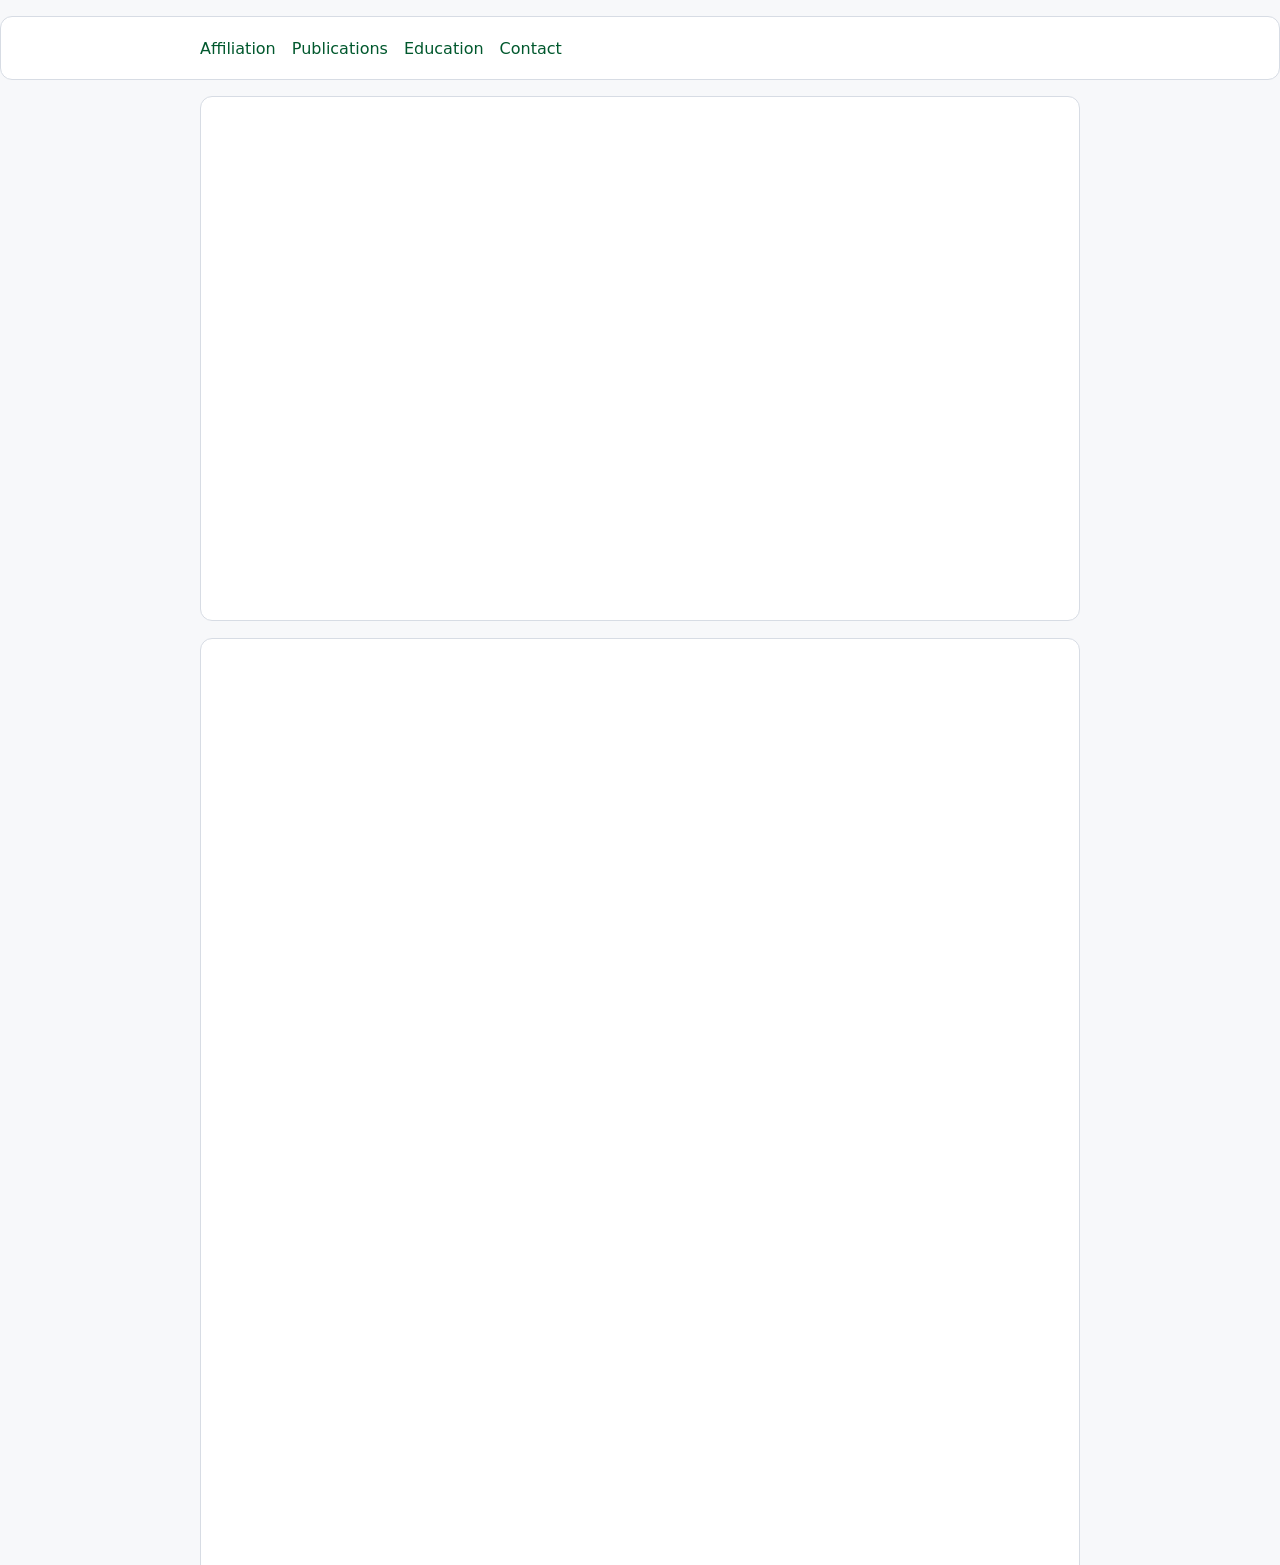
==== commit d0239009: "Change link text from 'Current Affiliation' to 'Affiliation'" ====
--- a/index.html
+++ b/index.html
@@ -334,7 +334,7 @@
         <div class="inner">
           <ul>
             <li>
-              <a href="#affiliation">Current Affiliation</a>
+              <a href="#affiliation">Affiliation</a>
             </li>
 
             <li>
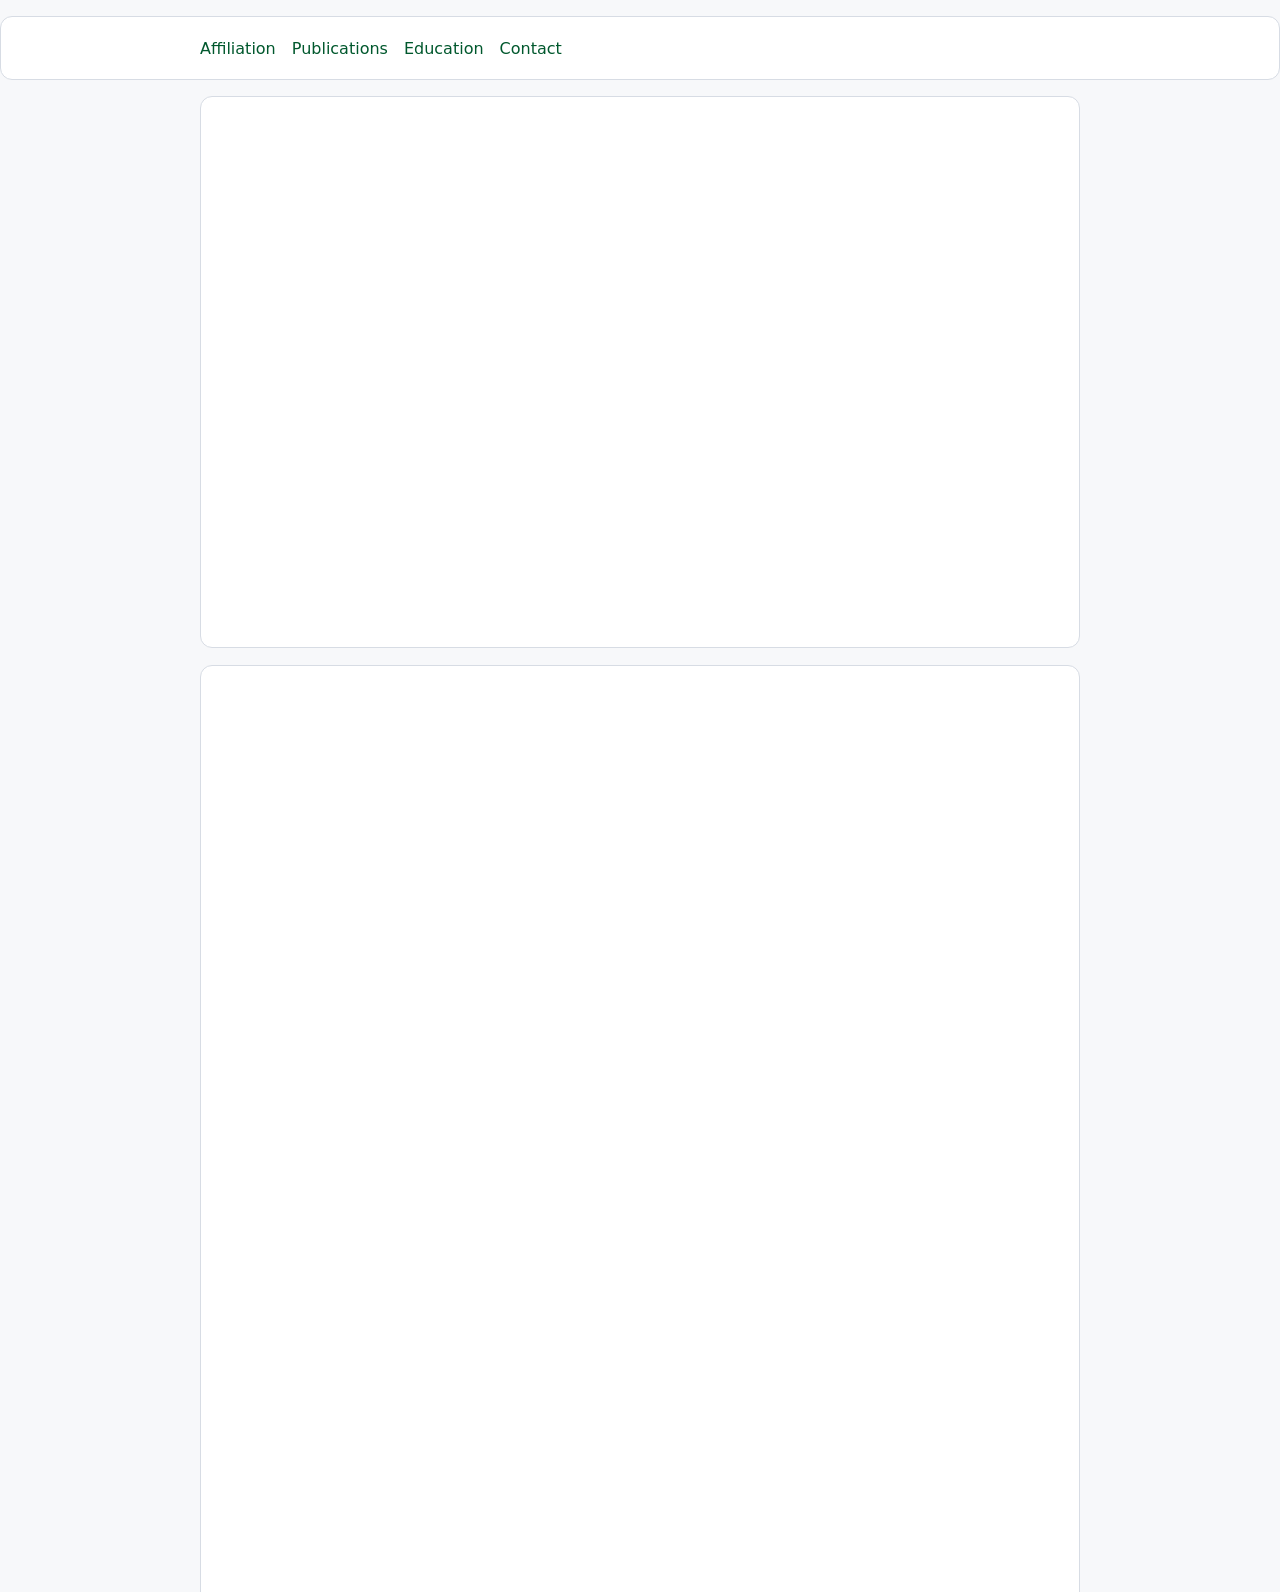
==== commit 0524736f: "Add LinkedIn link to index.html" ====
--- a/index.html
+++ b/index.html
@@ -404,6 +404,15 @@
           </a>
 
         </div>
+          <a
+            href="https://www.linkedin.com/in/ryuichi-mogami-0a4a7a40a/"
+            target="_blank"
+            rel="noopener noreferrer"
+          >
+            LinkedIn
+          </a>
+
+        </div>
 
         <dl class="data-list">
 
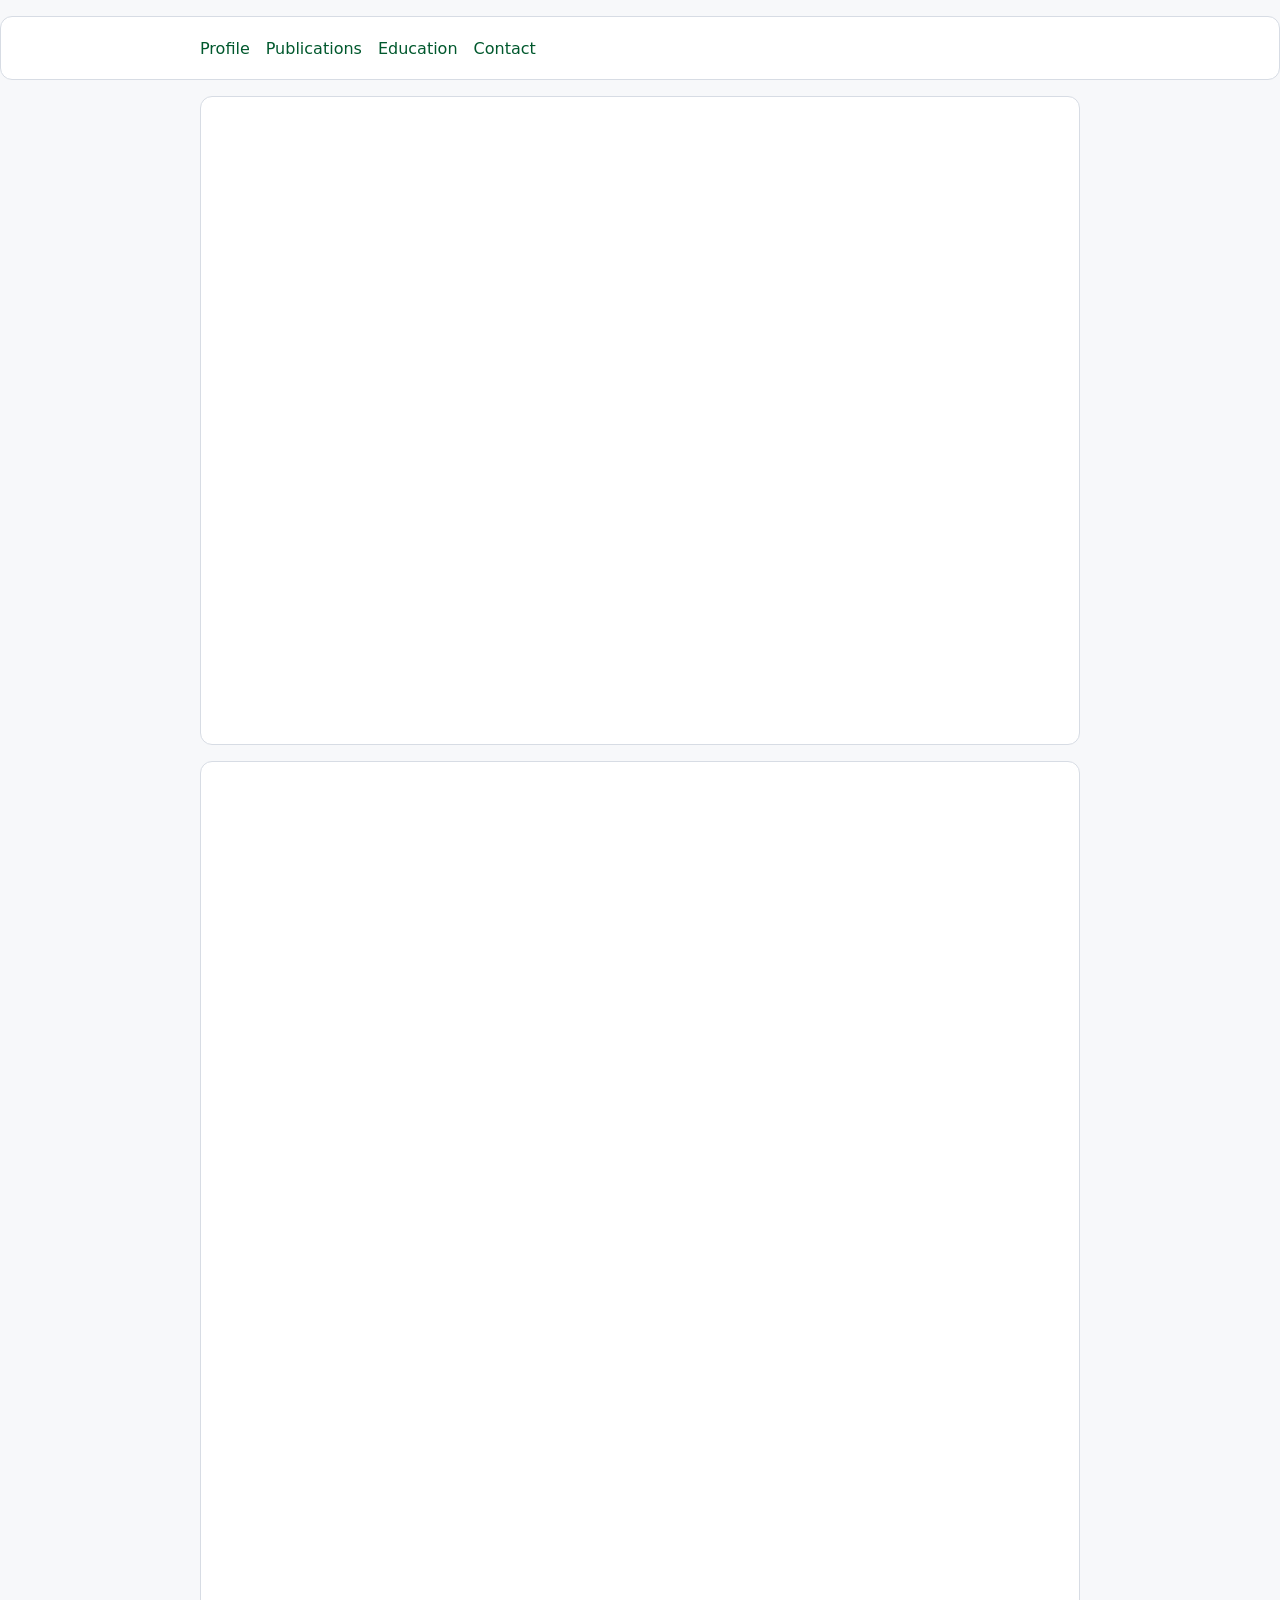
==== commit 8f0fe21c: "Refine meta tags and add research interest Updated meta descriptions and added research interests." ====
--- a/index.html
+++ b/index.html
@@ -8,7 +8,7 @@
 
     <meta
       name="description"
-      content="Ryuichi Mogami (最上龍一). Research on evolutionary computation."
+      content="Ryuichi Mogami (最上龍一)."
     >
 
     <link rel="canonical" href="https://ryuichi-mogami.github.io/">
@@ -20,7 +20,7 @@
     <meta property="og:title" content="Ryuichi Mogami">
     <meta
       property="og:description"
-      content="Ryuichi Mogami (最上龍一). Research on evolutionary computation."
+      content="Ryuichi Mogami (最上龍一)."
     >
     <meta property="og:url" content="https://ryuichi-mogami.github.io/">
 
@@ -29,7 +29,7 @@
     <meta name="twitter:title" content="Ryuichi Mogami">
     <meta
       name="twitter:description"
-      content="Ryuichi Mogami (最上龍一). Research on evolutionary computation."
+      content="Ryuichi Mogami (最上龍一)."
     >
 
     <style>
@@ -114,10 +114,6 @@
         margin: .4rem 0 .4rem;
       }
 
-      /*
-       * English name:
-       * original color, size, and weight are preserved.
-       */
       .name-en,
       .period,
       .status {
@@ -125,9 +121,7 @@
         font-weight: 500;
       }
 
-      /*
-       * Place the Japanese name below the English name.
-       */
+      /* English and Japanese names */
       .profile-name {
         display: flex;
         flex-direction: column;
@@ -135,10 +129,6 @@
         gap: 0;
       }
 
-      /*
-       * Japanese name:
-       * smaller and secondary.
-       */
       .name-ja {
         color: var(--muted);
         font-size: .5em;
@@ -148,6 +138,12 @@
         letter-spacing: .04em;
       }
 
+      /* Research field shown below the name */
+      .research-interest {
+        margin: .25rem 0 .55rem;
+        color: var(--muted);
+      }
+
       .site-header nav ul {
         margin: 0;
         padding: 0;
@@ -281,45 +277,49 @@
 
     <!-- Structured data -->
     <script type="application/ld+json">
-    {
-      "@context": "https://schema.org",
-      "@graph": [
-        {
-          "@type": "WebSite",
-          "@id": "https://ryuichi-mogami.github.io/#website",
-          "url": "https://ryuichi-mogami.github.io/",
-          "name": "Ryuichi Mogami"
-        },
-        {
-          "@type": "ProfilePage",
-          "@id": "https://ryuichi-mogami.github.io/#profilepage",
-          "url": "https://ryuichi-mogami.github.io/",
-          "name": "Ryuichi Mogami",
-          "isPartOf": {
-            "@id": "https://ryuichi-mogami.github.io/#website"
+      {
+        "@context": "https://schema.org",
+        "@graph": [
+          {
+            "@type": "WebSite",
+            "@id": "https://ryuichi-mogami.github.io/#website",
+            "url": "https://ryuichi-mogami.github.io/",
+            "name": "Ryuichi Mogami"
           },
-          "mainEntity": {
-            "@id": "https://ryuichi-mogami.github.io/#person"
+          {
+            "@type": "ProfilePage",
+            "@id": "https://ryuichi-mogami.github.io/#profilepage",
+            "url": "https://ryuichi-mogami.github.io/",
+            "name": "Ryuichi Mogami",
+            "isPartOf": {
+              "@id": "https://ryuichi-mogami.github.io/#website"
+            },
+            "mainEntity": {
+              "@id": "https://ryuichi-mogami.github.io/#person"
+            }
+          },
+          {
+            "@type": "Person",
+            "@id": "https://ryuichi-mogami.github.io/#person",
+            "name": "Ryuichi Mogami",
+            "alternateName": "最上龍一",
+            "url": "https://ryuichi-mogami.github.io/",
+            "affiliation": {
+              "@type": "CollegeOrUniversity",
+              "name": "Yokohama National University"
+            },
+            "knowsAbout": [
+              "Multi-objective Optimization"
+            ],
+            "sameAs": [
+              "https://scholar.google.com/citations?user=BPmeAuwAAAAJ",
+              "https://dblp.org/pid/440/1382.html",
+              "https://github.com/ryuichi-mogami",
+              "https://www.linkedin.com/in/ryuichi-mogami-0a4a7a40a/"
+            ]
           }
-        },
-        {
-          "@type": "Person",
-          "@id": "https://ryuichi-mogami.github.io/#person",
-          "name": "Ryuichi Mogami",
-          "alternateName": "最上龍一",
-          "url": "https://ryuichi-mogami.github.io/",
-          "affiliation": {
-            "@type": "CollegeOrUniversity",
-            "name": "Yokohama National University"
-          },
-          "sameAs": [
-            "https://scholar.google.com/citations?user=BPmeAuwAAAAJ",
-            "https://dblp.org/pid/440/1382.html",
-            "https://github.com/ryuichi-mogami"
-          ]
-        }
-      ]
-    }
+        ]
+      }
     </script>
   </head>
 
@@ -334,7 +334,7 @@
         <div class="inner">
           <ul>
             <li>
-              <a href="#affiliation">Affiliation</a>
+              <a href="#profile">Profile</a>
             </li>
 
             <li>
@@ -357,12 +357,12 @@
 
       <!-- Profile -->
       <section
-        id="affiliation"
-        aria-labelledby="affiliation-title"
+        id="profile"
+        aria-labelledby="profile-title"
       >
 
         <h1
-          id="affiliation-title"
+          id="profile-title"
           class="profile-name"
         >
           <span class="name-en">
@@ -377,6 +377,10 @@
           </span>
         </h1>
 
+        <p class="research-interest">
+          Multi-objective Optimization
+        </p>
+
         <div class="profile-links">
 
           <a
@@ -403,7 +407,6 @@
             GitHub
           </a>
 
-        </div>
           <a
             href="https://www.linkedin.com/in/ryuichi-mogami-0a4a7a40a/"
             target="_blank"
@@ -633,7 +636,7 @@
     <footer class="site-footer">
       <div class="inner">
         <p>
-          Last Updated: September 3, 2026
+          Last Updated: September 5, 2026
         </p>
       </div>
     </footer>
